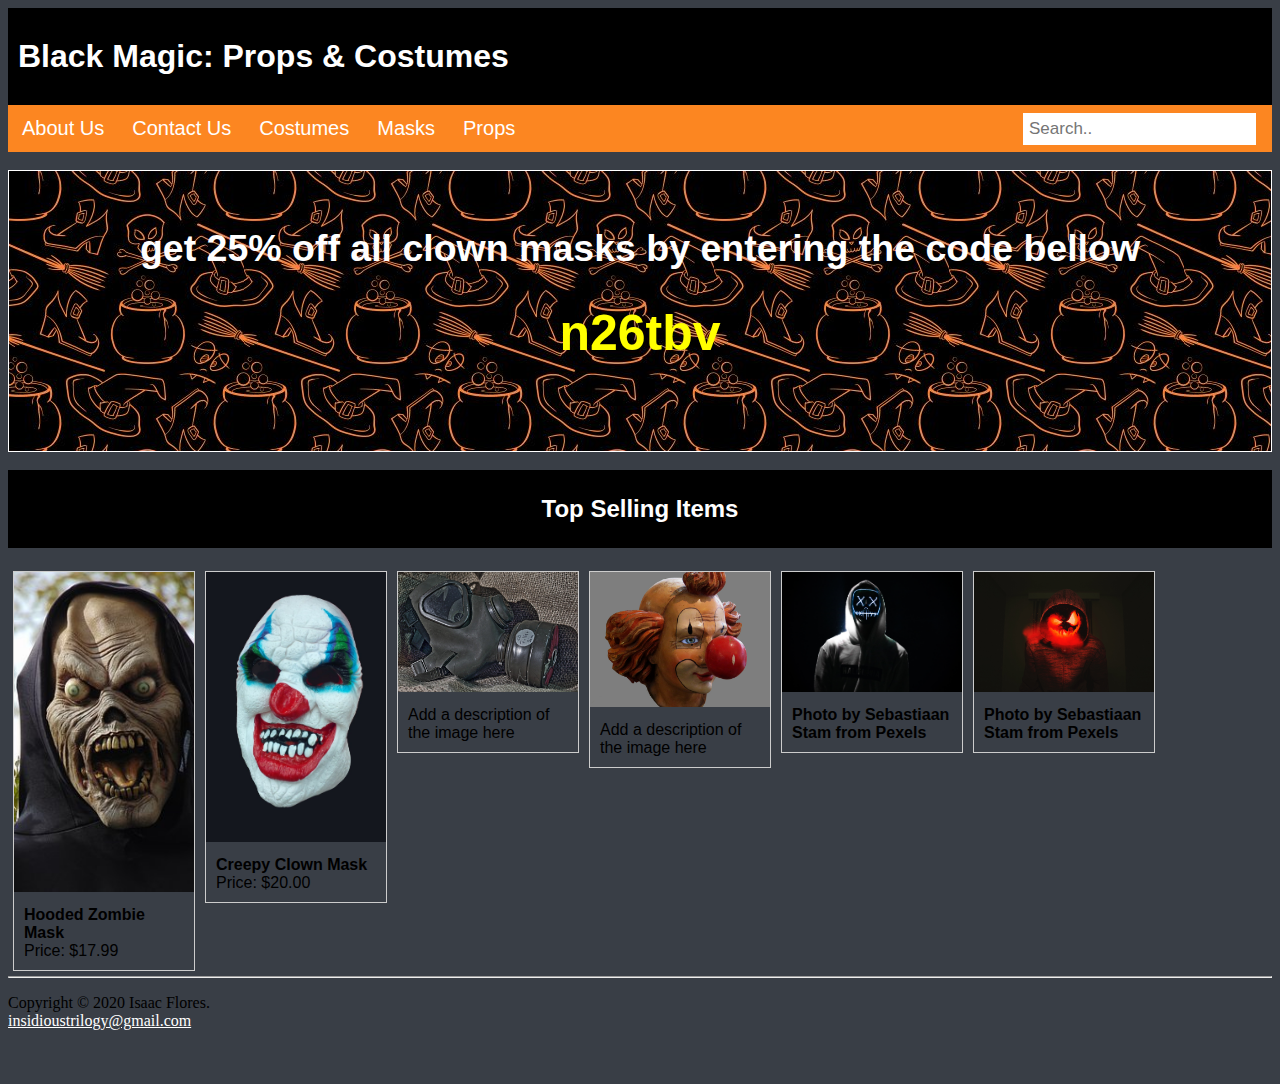
==== index.html @ 16077159 "added a new link" ====
<!doctype html>
<html lang="en">
<head>
<meta charset="utf-8">
	<title>Black Magic Props and Costumes</title>
	<meta name="discription" content="a personal portfolio website of Isaac Flores">
	<meta name="robots" content="index">
<link rel="stylesheet" type="text/css" href="FinalStyle.css">

<style>
.topimage {
	 font-family: Arial, Helvetica, sans-serif;
  font-size:25px;
  border: 1px solid white;
  padding: 25px;
color: white;
  height: 230px;
  text-align:center;
	background-image:url(images2/Halloween-vector-seamless-pattern.jpg);
	background-repeat: repeat;
  background-size: auto;

}

.topimage h1{
	color: yellow;
}

div.gallery {
  margin: 5px;
  border: 1px solid #ccc;
  float:left;
  width: 180px;
}

div.gallery:hover {
  border: 1px solid #777;
}

div.gallery img {
  width: 100%;
  height: auto;
}

div.desc {
  padding: 10px;
  text-align: left;
   font-family: Arial, Helvetica, sans-serif;
}

main:after { 
  content:''; 
  float:left;
}

footer {
  clear:left;
  height:100px;
}


</style>

</head>
<body>

<header>
<h1>Black Magic: Props & Costumes</h1>
</header>


<!--this is the navigation-->


<div class="topnav">

  <a href="#about">About Us</a>
  <a href="contact_us_final.html">Contact Us</a>
  <a href="BlackMagic_Costumes.html">Costumes</a>
  <a href="Mask.html">Masks</a>
  <a href="#props">Props</a>
  <input type="text" placeholder="Search..">
</div>

<br>

<main>



<!--this is update box-->


<div class="topimage">
<h2> get 25% off all clown masks by entering the code bellow</h2>

<h1>n26tbv</h1>

</div>



<!--this is the image gallary-->
<br>

<div class="galleryheader">
	<h2>Top Selling Items</h2>
</div>

<br>


<div class="gallery">
 
    <img src="images2/Halloween_mask1.jpg" alt="a zombie mask" width="600" height="400">
  
  <div class="desc"><b>Hooded Zombie Mask</b> 
  <br>
  Price: $17.99</div>
</div>

<div class="gallery">

    <img src="images2/halloween_mask2.jpg" alt="Forest" width="600" height="400">
 
  <div class="desc"><b>Creepy Clown Mask</b>
  <br>
  
  Price: $20.00
  </div>
</div>

<div class="gallery">
 
    <img src="images2/gas-mask-831319_1280.jpg" alt="Northern Lights" width="600" height="400">

  <div class="desc">Add a description of the image here</div>
</div>

<div class="gallery">
 
    <img src="images2/clown2.jpg" alt="Mountains" width="600" height="400">
  
  <div class="desc">Add a description of the image here</div>
</div>

<div class="gallery">
 
    <img src="images2/pexels-sebastiaan-stam-1482476.jpg" alt="Mountains" width="600" height="400">
  
  <div class="desc"><b>Photo by Sebastiaan Stam from Pexels</b> </div>
</div>

<div class="gallery">
 
    <img src="images2/pexels-david-gomes-3054218.jpg" alt="Mountains" width="600" height="400">
  
  <div class="desc"><b>Photo by Sebastiaan Stam from Pexels</b> </div>
</div>


</main>




<footer>
<hr>
  <p>Copyright © 2020 Isaac Flores.<br>
  <a href="mailto:insidioustrilogy@gmail.com">insidioustrilogy@gmail.com</a></p>
</footer>



</body>
</html>
---- FinalStyle.css ----
body{
	background: #393e46;

}

header{
	background-color:black;
	

}

header h1{
	font-family: Impact, Charcoal, sans-serif;
	color:white;
	margin:0;
	padding:30px 10px;
	
}

nav li {
	display:inline;
	padding-right:20px;
	font-family: Impact, Charcoal, sans-serif;
	

}

nav ul {
	background: #f6830f;
	padding:7px;
	border-style: solid;
  border-width:3px 0px;
  border-color: #f6830f;
}

a:link {
  color: white;
}



/* mouse over link */
a:hover {
  color: red;
}


.topnav {
  overflow: hidden;
  background-color: #fc8621;
}

.topnav a {
  float: left;
  display: block;
  color: white;
  text-align: center;
  padding: 12px 14px;
  text-decoration: none;
  font-size: 20px;
 font-family: Impact, Charcoal, sans-serif;
}

.topnav a:hover {
 
  color: red;
}

.topnav input[type=text] {
  float: right;
  padding: 6px;
  margin-top: 8px;
  margin-right: 16px;
  border: none;
  font-size: 17px;
}

@media screen and (max-width: 600px) {
  .topnav a, .topnav input[type=text] {
    float: none;
    display: block;
    text-align: left;
    width: 100%;
    margin: 0;
    padding: 14px;
  }
  
  .topnav input[type=text] {
    border: 1px solid #ccc;  
  }
}

.galleryheader {
	 font-family: Impact, Charcoal, sans-serif;
color: white;
	padding: 5px;

  text-align:center;
  background-color: black;

}
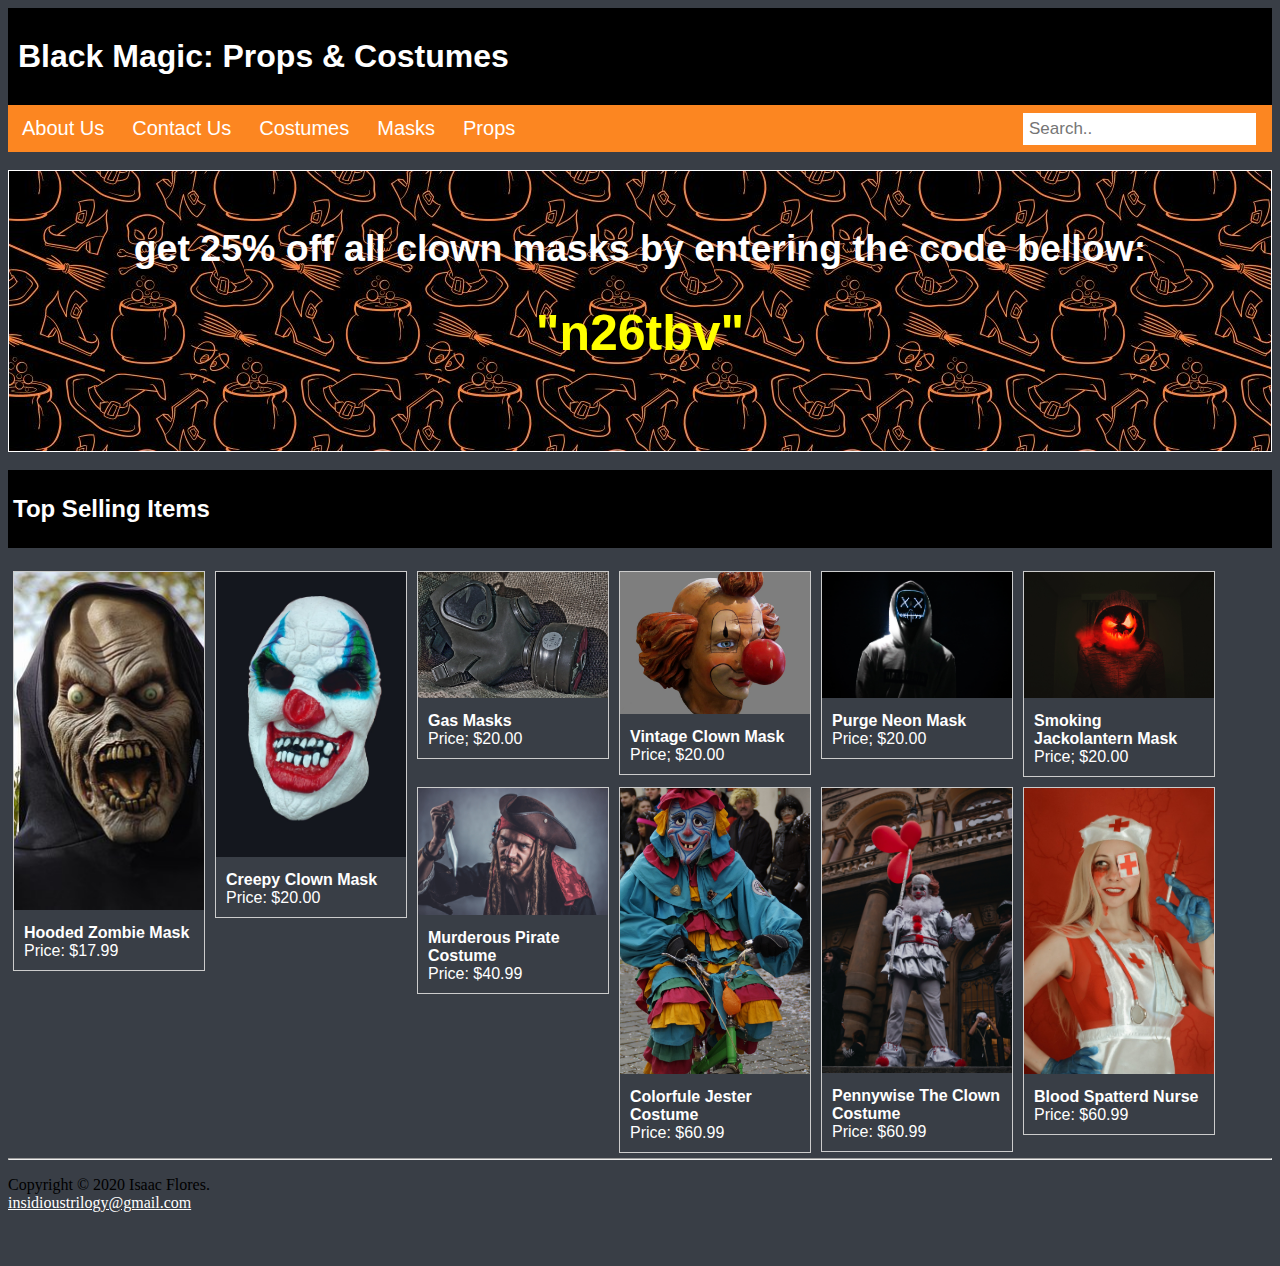
==== commit e671e80a: "updated and added new webpages" ====
--- a/index.html
+++ b/index.html
@@ -30,7 +30,7 @@
   margin: 5px;
   border: 1px solid #ccc;
   float:left;
-  width: 180px;
+  width: 190px;
 }
 
 div.gallery:hover {
@@ -46,6 +46,7 @@
   padding: 10px;
   text-align: left;
    font-family: Arial, Helvetica, sans-serif;
+   color: white;
 }
 
 main:after { 
@@ -74,11 +75,11 @@
 
 <div class="topnav">
 
-  <a href="#about">About Us</a>
+  <a href="BlackMagic_AboutUs.html">About Us</a>
   <a href="contact_us_final.html">Contact Us</a>
   <a href="BlackMagic_Costumes.html">Costumes</a>
-  <a href="Mask.html">Masks</a>
-  <a href="#props">Props</a>
+  <a href="Masks.html">Masks</a>
+  <a href="BlackMagic_Props.html">Props</a>
   <input type="text" placeholder="Search..">
 </div>
 
@@ -92,9 +93,9 @@
 
 
 <div class="topimage">
-<h2> get 25% off all clown masks by entering the code bellow</h2>
-
-<h1>n26tbv</h1>
+<h2> get 25% off all clown masks by entering the code bellow:</h2>
+
+<h1>"n26tbv"</h1>
 
 </div>
 
@@ -132,32 +133,84 @@
 
 <div class="gallery">
  
-    <img src="images2/gas-mask-831319_1280.jpg" alt="Northern Lights" width="600" height="400">
-
-  <div class="desc">Add a description of the image here</div>
+    <img src="images2/gas-mask-831319_1280.jpg" alt="a gas mask" width="600" height="400">
+
+  <div class="desc"><b>Gas Masks</b>
+  <br>
+  Price; $20.00
+  </div>
 </div>
 
 <div class="gallery">
  
     <img src="images2/clown2.jpg" alt="Mountains" width="600" height="400">
   
-  <div class="desc">Add a description of the image here</div>
+  <div class="desc"><b>Vintage Clown Mask</b>
+  <br>
+  Price; $20.00</div>
 </div>
 
 <div class="gallery">
  
     <img src="images2/pexels-sebastiaan-stam-1482476.jpg" alt="Mountains" width="600" height="400">
   
-  <div class="desc"><b>Photo by Sebastiaan Stam from Pexels</b> </div>
+  <div class="desc"><b>Purge Neon Mask</b>
+  <br>
+  Price; $20.00 </div>
 </div>
 
 <div class="gallery">
  
     <img src="images2/pexels-david-gomes-3054218.jpg" alt="Mountains" width="600" height="400">
   
-  <div class="desc"><b>Photo by Sebastiaan Stam from Pexels</b> </div>
-</div>
-
+  <div class="desc"><b>Smoking Jackolantern Mask</b>
+  <br>
+  Price; $20.00</div>
+</div>
+
+
+<div class="gallery">
+ 
+    <img src="images2/pirate.jpg" alt="a pirate costume" width="600" height="400">
+  
+  <div class="desc"><b>Murderous Pirate Costume</b>
+  <br>
+  Price: $40.99
+   </div>
+</div>
+
+
+<div class="gallery">
+ 
+    <img src="images2/jester.jpg" alt="colorfule jester costume" width="600" height="400">
+  
+  <div class="desc"><b>Colorfule Jester Costume</b>
+  <br>
+  Price: $60.99
+   </div>
+</div>
+
+
+<div class="gallery">
+ 
+    <img src="images2/pennywise.jpg" alt="a pennywise the clown costume" width="600" height="400">
+  
+  <div class="desc"><b>Pennywise The Clown Costume</b>
+  <br>
+  Price: $60.99
+   </div>
+</div>
+
+
+<div class="gallery">
+ 
+    <img src="images2/nurse.jpg" alt="blood spattered nurse" width="600" height="400">
+  
+  <div class="desc"><b>Blood Spatterd Nurse</b>
+  <br>
+  Price: $60.99
+   </div>
+</div>
 
 </main>
 
--- a/FinalStyle.css
+++ b/FinalStyle.css
@@ -90,12 +90,10 @@
   }
 }
 
+ 
 .galleryheader {
 	 font-family: Impact, Charcoal, sans-serif;
 color: white;
 	padding: 5px;
-
-  text-align:center;
   background-color: black;
-
 }
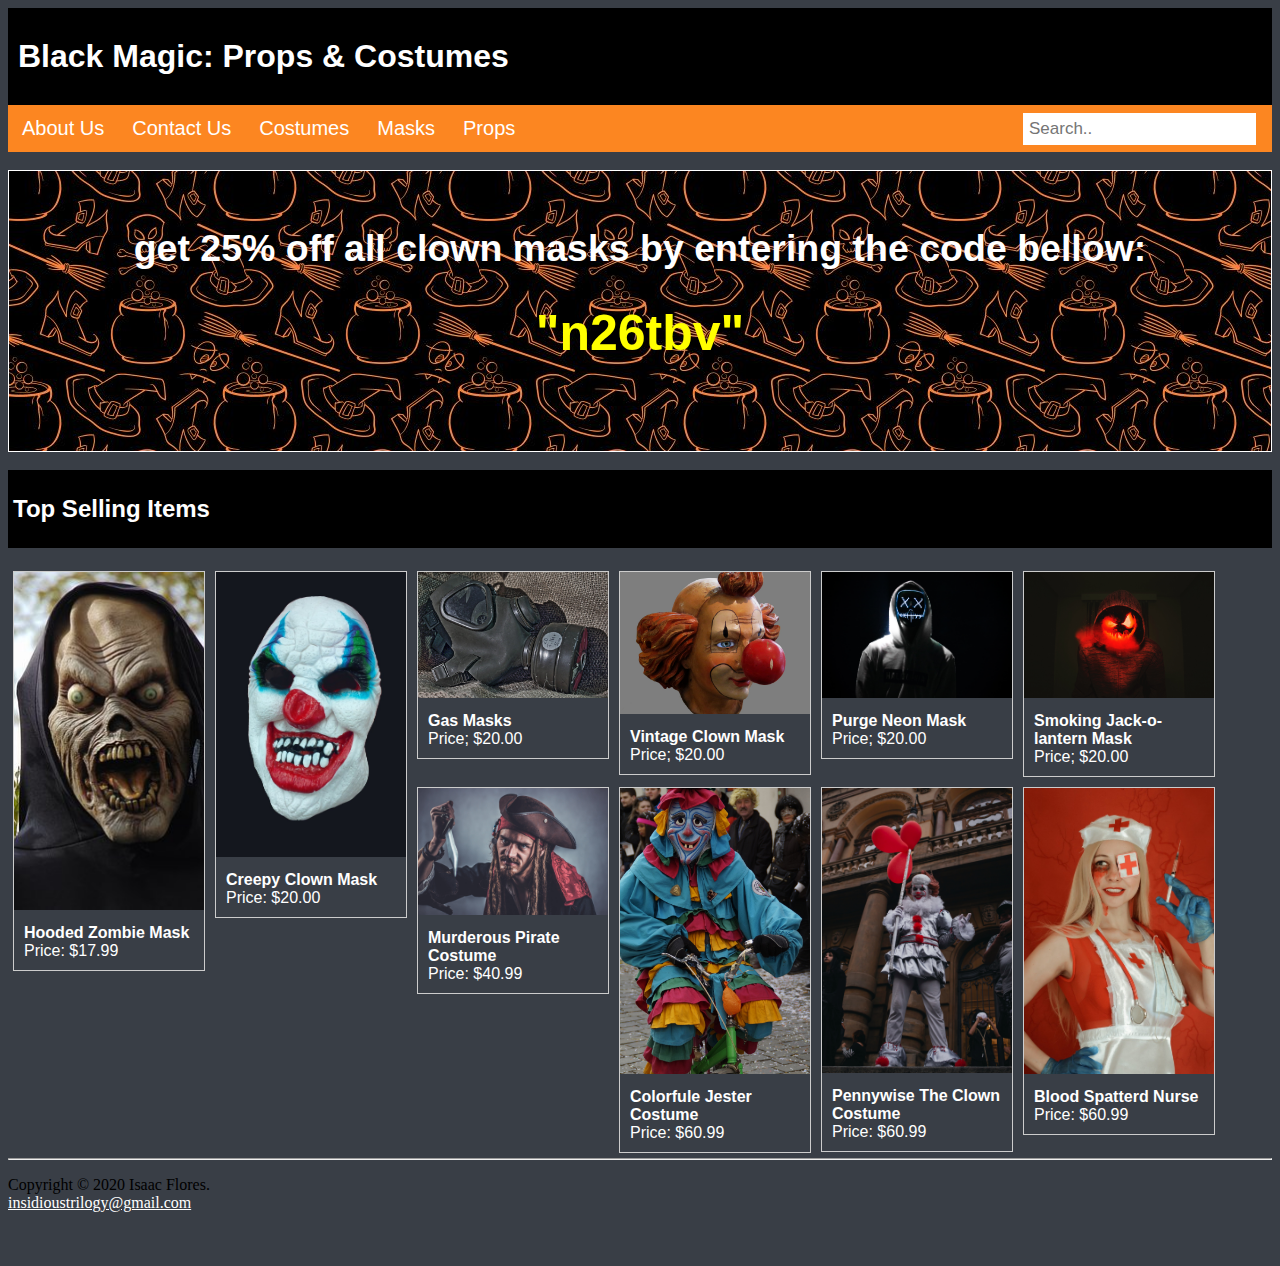
==== commit f453d21c: "refurbishment" ====
--- a/index.html
+++ b/index.html
@@ -80,6 +80,7 @@
   <a href="BlackMagic_Costumes.html">Costumes</a>
   <a href="Masks.html">Masks</a>
   <a href="BlackMagic_Props.html">Props</a>
+
   <input type="text" placeholder="Search..">
 </div>
 
@@ -122,7 +123,7 @@
 
 <div class="gallery">
 
-    <img src="images2/halloween_mask2.jpg" alt="Forest" width="600" height="400">
+    <img src="images2/halloween_mask2.jpg" alt="a creepy clown mask" width="600" height="400">
  
   <div class="desc"><b>Creepy Clown Mask</b>
   <br>
@@ -143,7 +144,7 @@
 
 <div class="gallery">
  
-    <img src="images2/clown2.jpg" alt="Mountains" width="600" height="400">
+    <img src="images2/clown2.jpg" alt="A vintage clown mask" width="600" height="400">
   
   <div class="desc"><b>Vintage Clown Mask</b>
   <br>
@@ -152,7 +153,7 @@
 
 <div class="gallery">
  
-    <img src="images2/pexels-sebastiaan-stam-1482476.jpg" alt="Mountains" width="600" height="400">
+    <img src="images2/pexels-sebastiaan-stam-1482476.jpg" alt="A purge Neon Mask" width="600" height="400">
   
   <div class="desc"><b>Purge Neon Mask</b>
   <br>
@@ -161,9 +162,9 @@
 
 <div class="gallery">
  
-    <img src="images2/pexels-david-gomes-3054218.jpg" alt="Mountains" width="600" height="400">
-  
-  <div class="desc"><b>Smoking Jackolantern Mask</b>
+    <img src="images2/pexels-david-gomes-3054218.jpg" alt="a smoking jack-o-lantern mask" width="600" height="400">
+  
+  <div class="desc"><b>Smoking Jack-o-lantern Mask</b>
   <br>
   Price; $20.00</div>
 </div>
--- a/FinalStyle.css
+++ b/FinalStyle.css
@@ -97,3 +97,34 @@
 	padding: 5px;
   background-color: black;
 }
+
+.photo {
+		width: 15%;
+		height: 20%;
+		float:left;
+		margin-right:20px;
+		margin-left:0px;
+		margin-top:25px;
+}
+
+.photo2 {
+	float: left;
+	margin-right:20px;
+		
+}
+
+.photo3 {
+	
+	margin-right: 20px;
+	margin-top: -300px;
+	float: right;
+}
+
+#header {
+	color:yellow;
+}
+
+footer {
+  clear:left;
+  height:100px;
+}
